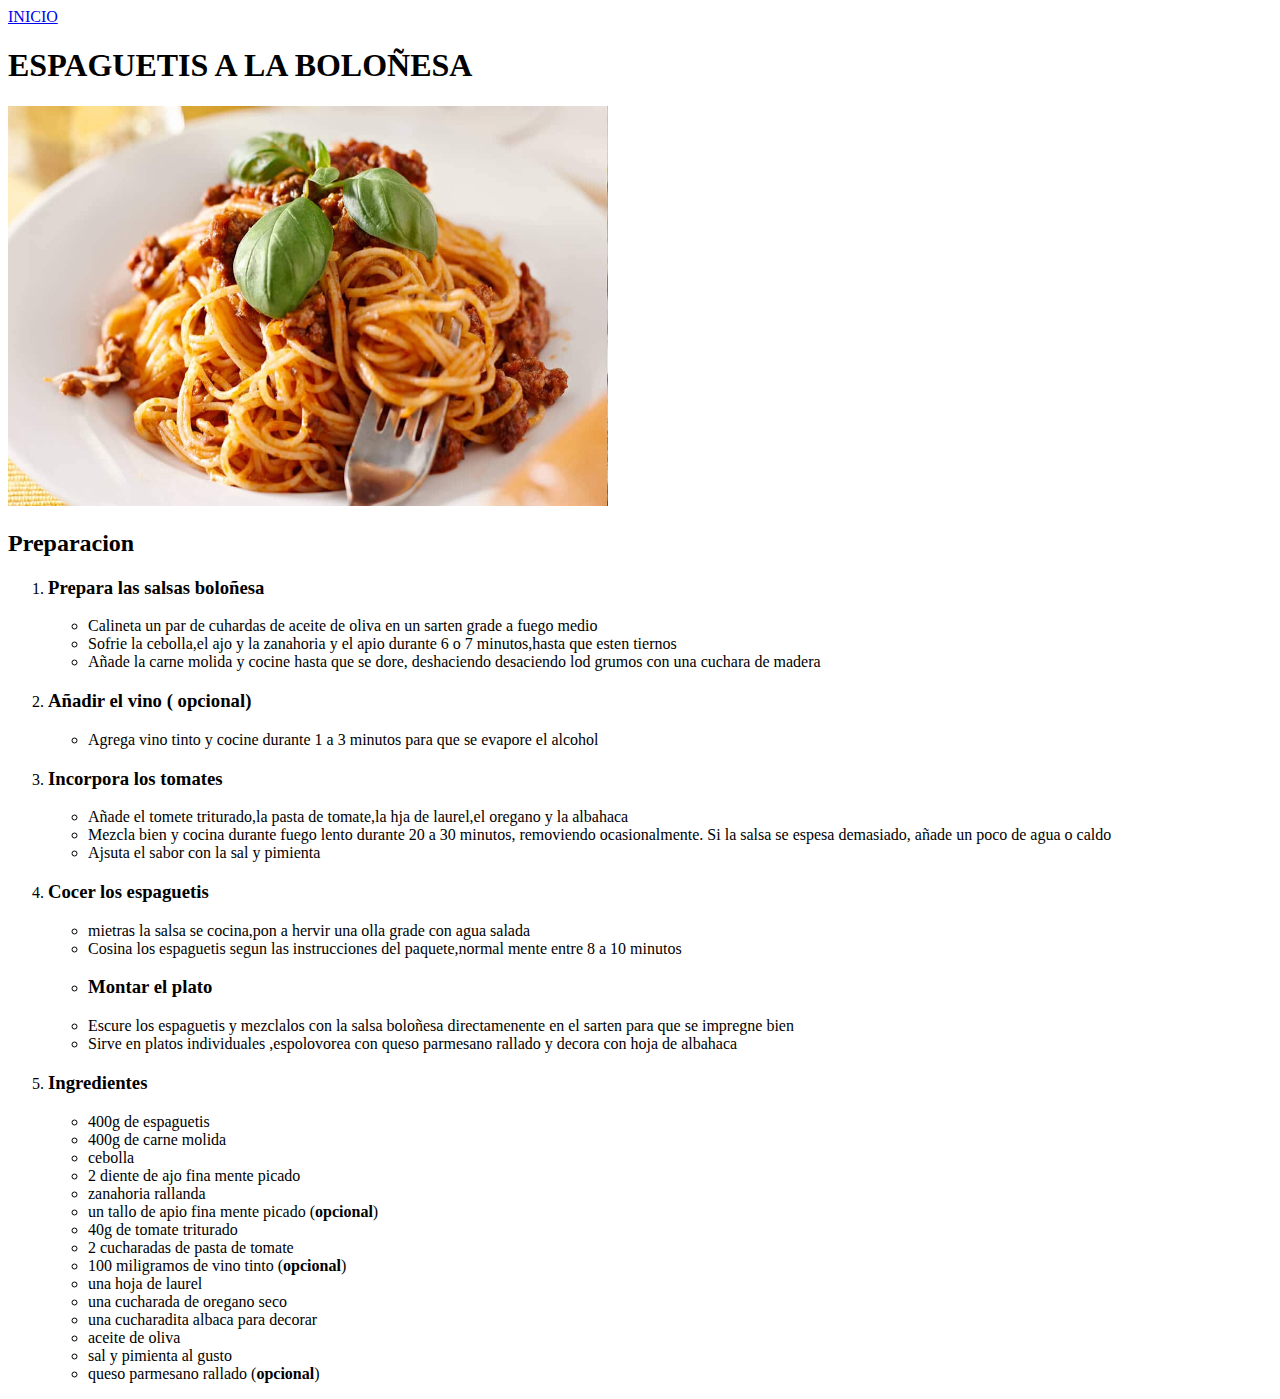
==== resipes/resipe_1.html @ 7c062521 "Primer commit" ====
<!DOCTYPE html>
<html lang="es">
<head>
    <meta charset="UTF-8">
    <meta name="viewport" content="width=device-width, initial-scale=1.0">
    <title>Reseta</title>
</head>
<body>
    <a href="../index.html" rel="noopener">INICIO</a>
    <h1>ESPAGUETIS A LA BOLOÑESA</h1>
    <img src="../img/espaguetis-a-la-bolonesa.jpg" alt="plato de Espaguetis a la boloñesa" width="600em" height="400em">
    <h2>Preparacion</h2>
    <ol>
        <li><h3>Prepara las salsas boloñesa</h3></li>
         <ul>
            <li>Calineta un par de cuhardas de aceite de oliva en un sarten grade a fuego medio </li>
            <li>Sofrie la cebolla,el ajo y la zanahoria y el apio durante 6 o 7 minutos,hasta que esten tiernos</li>
            <li>Añade la carne molida y cocine hasta que se dore, deshaciendo desaciendo lod grumos con una cuchara de madera</li>
         </ul>
        <li><h3>Añadir el vino (<strong> opcional</strong>)</h3></li>
         <ul>
            <li>Agrega vino tinto y cocine durante 1 a 3 minutos para que se evapore el alcohol</li>
         </ul>
        <li><h3>Incorpora los tomates</h3></li>
         <ul>
            <li>Añade el tomete triturado,la pasta de tomate,la hja de laurel,el oregano y la albahaca</li>
            <li> Mezcla bien y cocina durante fuego lento durante 20 a 30 minutos, removiendo ocasionalmente.
                Si la salsa se espesa demasiado, añade un poco de agua o caldo
            </li>
            <li>Ajsuta el sabor con la sal y pimienta</li>
          </ul>
        <li><h3>Cocer los espaguetis</h3></li>
         <ul>
            <li>mietras la salsa se cocina,pon a hervir una olla grade con agua salada</li>
            <li>Cosina los espaguetis segun las instrucciones del paquete,normal mente entre 8 a 10 minutos</li>
         </ul>
         <ul>
          <li><h3>Montar el plato</h3></li>
         <li>Escure los espaguetis y mezclalos con la salsa boloñesa directamenente en el sarten para que se impregne bien</li>
         <li>Sirve  en platos individuales ,espolovorea con queso parmesano rallado y decora con hoja de albahaca</li>  
         </ul>
         <li><h3>Ingredientes</h3></li>
         <ul>
            <li>400g de espaguetis</li>
            <li>400g de carne molida</li>
            <li>cebolla</li>
            <li>2 diente de ajo fina mente picado</li>
            <li>zanahoria rallanda</li>
            <li>un tallo de apio fina mente picado (<strong>opcional</strong>)</li>
            <li>40g de tomate triturado</li>
            <li>2 cucharadas de pasta de tomate</li>
            <li>100 miligramos de vino tinto (<strong>opcional</strong>)</li>
            <li>una hoja de laurel</li>
            <li>una cucharada  de oregano seco </li>
            <li>una cucharadita albaca para decorar</li>
            <li>aceite de oliva</li>
            <li>sal y pimienta al gusto</li>
            <li>queso parmesano rallado (<strong>opcional</strong>)</li>
         </ul>
    </ol>
</body>
</html>
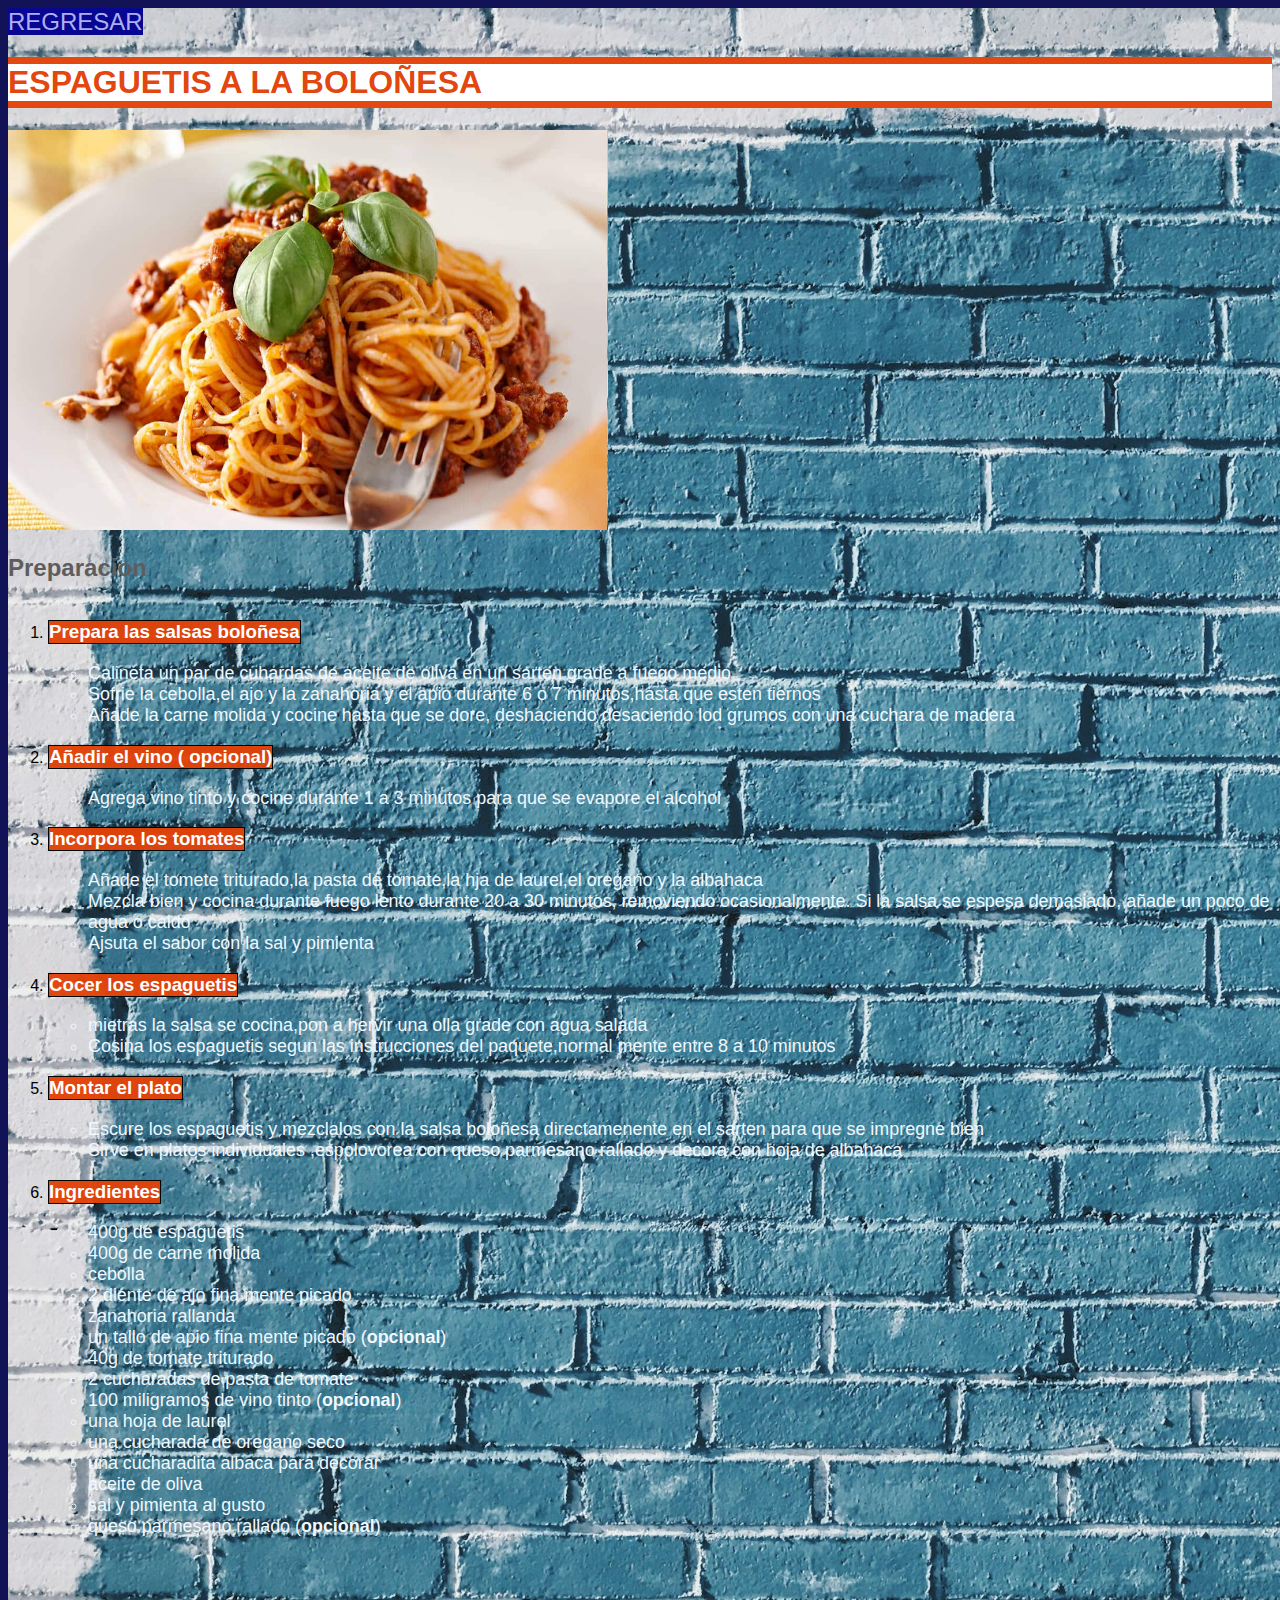
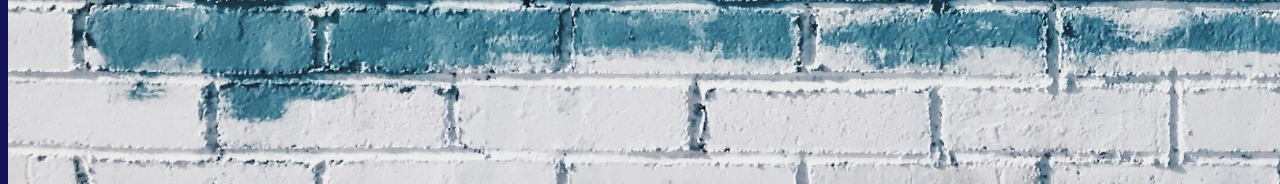
==== commit 34c42e36: "le di estilo con un archivo css a la pagina" ====
--- a/resipes/resipe_1.html
+++ b/resipes/resipe_1.html
@@ -4,43 +4,45 @@
     <meta charset="UTF-8">
     <meta name="viewport" content="width=device-width, initial-scale=1.0">
     <title>Reseta</title>
+    <link rel="stylesheet" href="../css/style.css">
 </head>
-<body>
-    <a href="../index.html" rel="noopener">INICIO</a>
-    <h1>ESPAGUETIS A LA BOLOÑESA</h1>
+<body style="background-color: rgb(18,18,87);">
+   <img src="../img/fondo_pag_resipes.jpg" alt="" class="fondo_pag_resipes">
+    <a href="../index.html" rel="noopener" class="inicio">REGRESAR</a>
+    <h1 id="titulo_espaguetis">ESPAGUETIS A LA BOLOÑESA</h1>
     <img src="../img/espaguetis-a-la-bolonesa.jpg" alt="plato de Espaguetis a la boloñesa" width="600em" height="400em">
-    <h2>Preparacion</h2>
+    <h2 class="Preparacion">Preparacion</h2>
     <ol>
-        <li><h3>Prepara las salsas boloñesa</h3></li>
-         <ul>
+        <li><h3 class="subTitulo_espaguetis">Prepara las salsas boloñesa</h3></li>
+         <ul class="color_li">
             <li>Calineta un par de cuhardas de aceite de oliva en un sarten grade a fuego medio </li>
             <li>Sofrie la cebolla,el ajo y la zanahoria y el apio durante 6 o 7 minutos,hasta que esten tiernos</li>
             <li>Añade la carne molida y cocine hasta que se dore, deshaciendo desaciendo lod grumos con una cuchara de madera</li>
          </ul>
-        <li><h3>Añadir el vino (<strong> opcional</strong>)</h3></li>
-         <ul>
+        <li><h3 class="subTitulo_espaguetis">Añadir el vino (<strong> opcional</strong>)</h3></li>
+         <ul class="color_li">
             <li>Agrega vino tinto y cocine durante 1 a 3 minutos para que se evapore el alcohol</li>
          </ul>
-        <li><h3>Incorpora los tomates</h3></li>
-         <ul>
+        <li><h3 class="subTitulo_espaguetis">Incorpora los tomates</h3></li>
+         <ul class="color_li">
             <li>Añade el tomete triturado,la pasta de tomate,la hja de laurel,el oregano y la albahaca</li>
             <li> Mezcla bien y cocina durante fuego lento durante 20 a 30 minutos, removiendo ocasionalmente.
                 Si la salsa se espesa demasiado, añade un poco de agua o caldo
             </li>
             <li>Ajsuta el sabor con la sal y pimienta</li>
           </ul>
-        <li><h3>Cocer los espaguetis</h3></li>
-         <ul>
+        <li><h3 class="subTitulo_espaguetis">Cocer los espaguetis</h3></li>
+         <ul class="color_li">
             <li>mietras la salsa se cocina,pon a hervir una olla grade con agua salada</li>
             <li>Cosina los espaguetis segun las instrucciones del paquete,normal mente entre 8 a 10 minutos</li>
          </ul>
-         <ul>
-          <li><h3>Montar el plato</h3></li>
+          <li><h3 class="subTitulo_espaguetis">Montar el plato</h3></li>
+          <ul class="color_li">
          <li>Escure los espaguetis y mezclalos con la salsa boloñesa directamenente en el sarten para que se impregne bien</li>
          <li>Sirve  en platos individuales ,espolovorea con queso parmesano rallado y decora con hoja de albahaca</li>  
          </ul>
-         <li><h3>Ingredientes</h3></li>
-         <ul>
+         <li><h3 class="subTitulo_espaguetis">Ingredientes</h3></li>
+         <ul class="color_li">
             <li>400g de espaguetis</li>
             <li>400g de carne molida</li>
             <li>cebolla</li>
--- a/css/style.css
+++ b/css/style.css
@@ -0,0 +1,128 @@
+*{
+    position: relative;
+    font-family:Verdana, Geneva, Tahoma, sans-serif;
+}
+  ul{
+        font-size: 1.12em;
+    }
+.contenedor_elentos{
+    display: flex;
+    justify-content: center;
+    border-top:solid rgb(18,18,87) 4px;
+    border-bottom:solid rgb(18,18,87) 6px;
+    background: linear-gradient(12deg,black,grey,white);
+    border-radius: 3%;
+}
+
+#titulo_pag_principal{
+    color: white;
+    background-color: rgb(18, 18, 87);
+    border-radius: 4%;
+    text-align: center;
+    display: inline-block;
+    padding: 10px;
+    font-size: 3em;
+    font-family: 'Trebuchet MS', 'Lucida Sans Unicode', 'Lucida Grande', 'Lucida Sans', Arial, sans-serif;
+}
+.imagen{
+    position: absolute;
+    width: 66.6em;
+    height:  30em;
+}
+
+.elementos_list{
+    text-decoration: none;
+    font-size: 1.8em;
+    color: white;
+}
+.elementos_list:hover{
+    color: aliceblue;
+    font-size: 1.9em;
+}
+
+#enlace_1:hover{
+    background-color: rgba(226, 66, 8, 0.97);
+}
+#enlace_2:hover{
+    background-color: blueviolet;
+}
+#enlace_3:hover{
+    background-color: orange;
+}
+
+/* estilos compartidos*/
+
+.Preparacion{
+    color: rgb(94, 93, 93);
+}
+.inicio{
+    text-decoration: none;
+    font-size: 1.5em;
+    color: rgb(174, 174, 244);
+    background-color: rgb(7, 7, 146);
+}
+.inicio:hover{
+    font-size: 1.6em;
+    color: rgb(7, 7, 146);
+    background-color: rgb(174,174,244);
+}
+.fondo_pag_resipes{
+position: absolute;
+height: 111em;
+} 
+.color_li{
+    color: aliceblue;
+}
+.color_li:hover{
+color: black;
+background-color: white;
+display: block;
+}
+
+/* resipe_1*/
+
+#titulo_espaguetis{
+    color: rgba(226, 66, 8, 0.97);
+    border-bottom: solid rgba(226, 66, 8, 0.97) 7px;
+    border-top: solid rgba(226, 66, 8, 0.97) 7px;
+    background-color: white; 
+    
+}
+.subTitulo_espaguetis{
+    border: solid 1px black;
+    background-color: rgba(226, 66, 8, 0.97);
+    color: white;
+    display: inline-block;
+}
+
+
+/* resipe_2*/
+
+#titulo_sancocho{
+    color:blueviolet;
+    border-bottom: solid blueviolet 7px;
+    border-top: solid blueviolet 7px;
+    background-color: white;
+}
+.subTitulo_sancocho{
+    border: solid 1px black;
+    background-color: blueviolet;
+    color: white;
+    display: inline-block;
+}
+
+/* resipe_3*/
+
+#titulo_empanadas{
+    color: orange;
+    border-bottom: solid orange 7px;
+    border-top: solid orange 7px;
+    background-color: white;
+}
+
+.subTitulo_empanadas{
+    border: solid 1px black;
+    background-color: orange;
+    color: white;
+    display: inline-block;
+}
